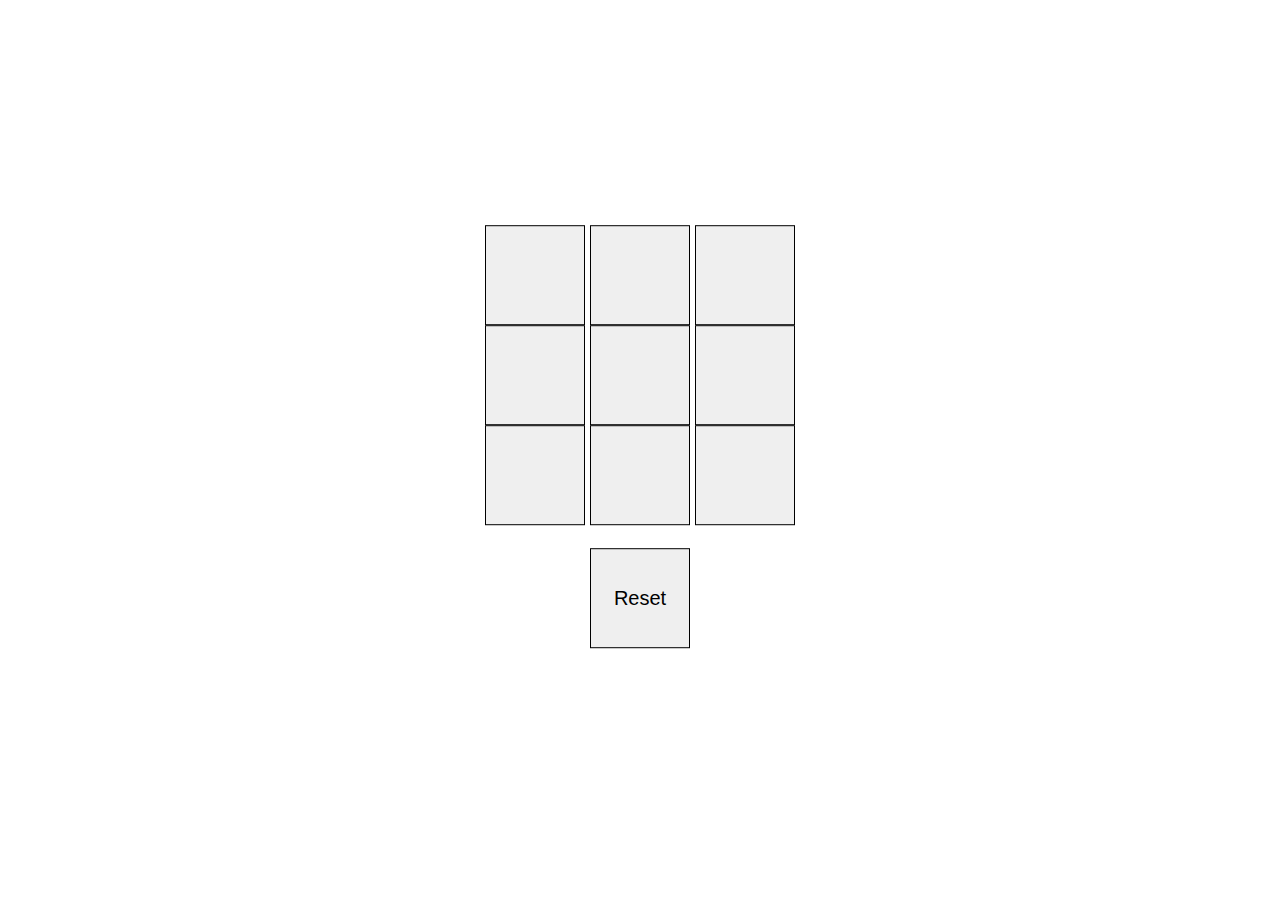
==== Lösung/index.html @ 459923b6 "added challenge 1" ====
<html>
<head>
    <link rel="stylesheet" href="main.css">
</head>
<body>
<div class="container">
    <button id="b1" class="button" onclick="klick(this.id)"></button>
    <button id="b2" class="button" onclick="klick(this.id)"></button>
    <button id="b3" class="button" onclick="klick(this.id)"></button>
    <br>
    <button id="b4" class="button" onclick="klick(this.id)"></button>
    <button id="b5" class="button" onclick="klick(this.id)"></button>
    <button id="b6" class="button" onclick="klick(this.id)"></button>
    <br>
    <button id="b7" class="button" onclick="klick(this.id)"></button>
    <button id="b8" class="button" onclick="klick(this.id)"></button>
    <button id="b9" class="button" onclick="klick(this.id)"></button>
    <br>
    <br>
    <button id="reset" class="button" onclick="reset()">Reset</button>
    <h4 id="result"></h4>
</div>
</body>
</html>
<script src="main.js"></script>
---- Lösung/main.css ----
body {
    font-size: 20px;
    font-family: Calibri, serif;
    margin: 0;
    padding: 0;
    width: 100%;
    height: 100%;
    text-align: center;
}

.container {
    position: absolute;
    top: 50%;
    left: 50%;
    transform: translate(-50%, -50%);
}

.button {
    width: 100px;
    height: 100px;
    border: 1px solid black;
    margin: 0;
    cursor: pointer;
    text-align: center;
    display: inline-block;
    vertical-align: top;
    font-size: 20px;
    color: black;
}
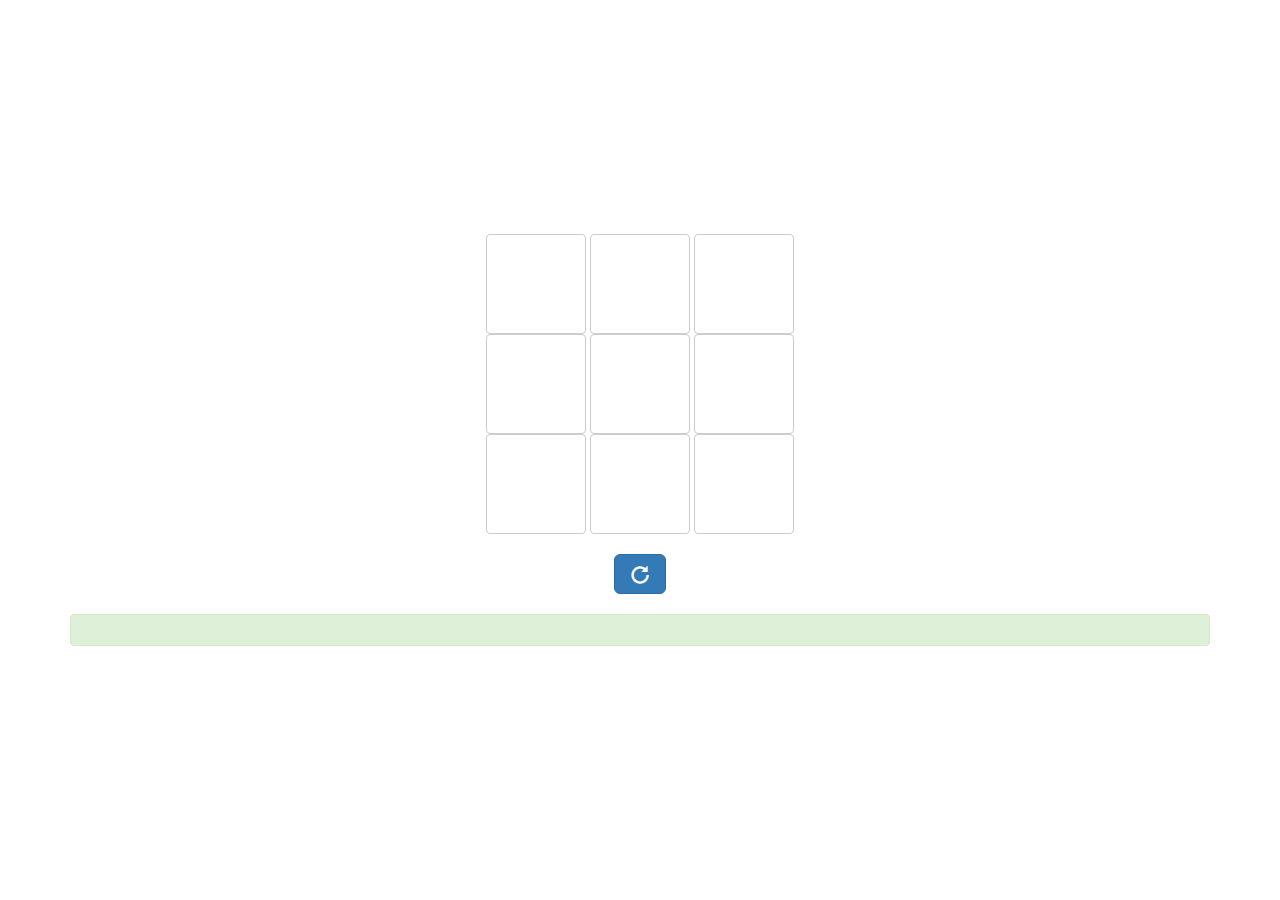
==== commit 04e85e72: "added bootstrap to solution, added challenge 2" ====
--- a/Lösung/index.html
+++ b/Lösung/index.html
@@ -1,24 +1,27 @@
 <html>
 <head>
     <link rel="stylesheet" href="main.css">
+    <link href="https://maxcdn.bootstrapcdn.com/bootstrap/3.3.4/css/bootstrap.min.css" rel='stylesheet' type='text/css'>
 </head>
 <body>
 <div class="container">
-    <button id="b1" class="button" onclick="klick(this.id)"></button>
-    <button id="b2" class="button" onclick="klick(this.id)"></button>
-    <button id="b3" class="button" onclick="klick(this.id)"></button>
+    <button id="b1" class="button btn btn-default" onclick="klick(this.id)"></button>
+    <button id="b2" class="button btn btn-default" onclick="klick(this.id)"></button>
+    <button id="b3" class="button btn btn-default" onclick="klick(this.id)"></button>
     <br>
-    <button id="b4" class="button" onclick="klick(this.id)"></button>
-    <button id="b5" class="button" onclick="klick(this.id)"></button>
-    <button id="b6" class="button" onclick="klick(this.id)"></button>
+    <button id="b4" class="button btn btn-default" onclick="klick(this.id)"></button>
+    <button id="b5" class="button btn btn-default" onclick="klick(this.id)"></button>
+    <button id="b6" class="button btn btn-default" onclick="klick(this.id)"></button>
     <br>
-    <button id="b7" class="button" onclick="klick(this.id)"></button>
-    <button id="b8" class="button" onclick="klick(this.id)"></button>
-    <button id="b9" class="button" onclick="klick(this.id)"></button>
+    <button id="b7" class="button btn btn-default" onclick="klick(this.id)"></button>
+    <button id="b8" class="button btn btn-default" onclick="klick(this.id)"></button>
+    <button id="b9" class="button btn btn-default" onclick="klick(this.id)"></button>
     <br>
     <br>
-    <button id="reset" class="button" onclick="reset()">Reset</button>
-    <h4 id="result"></h4>
+    <button id="reset" class="btnReset btn btn-primary btn-lg" onclick="reset()"><span class="glyphicon glyphicon-repeat" aria-hidden="true"></span></button>
+    <br>
+    <br>
+    <div id="result" class="alert alert-success" role="alert"></div>
 </div>
 </body>
 </html>
